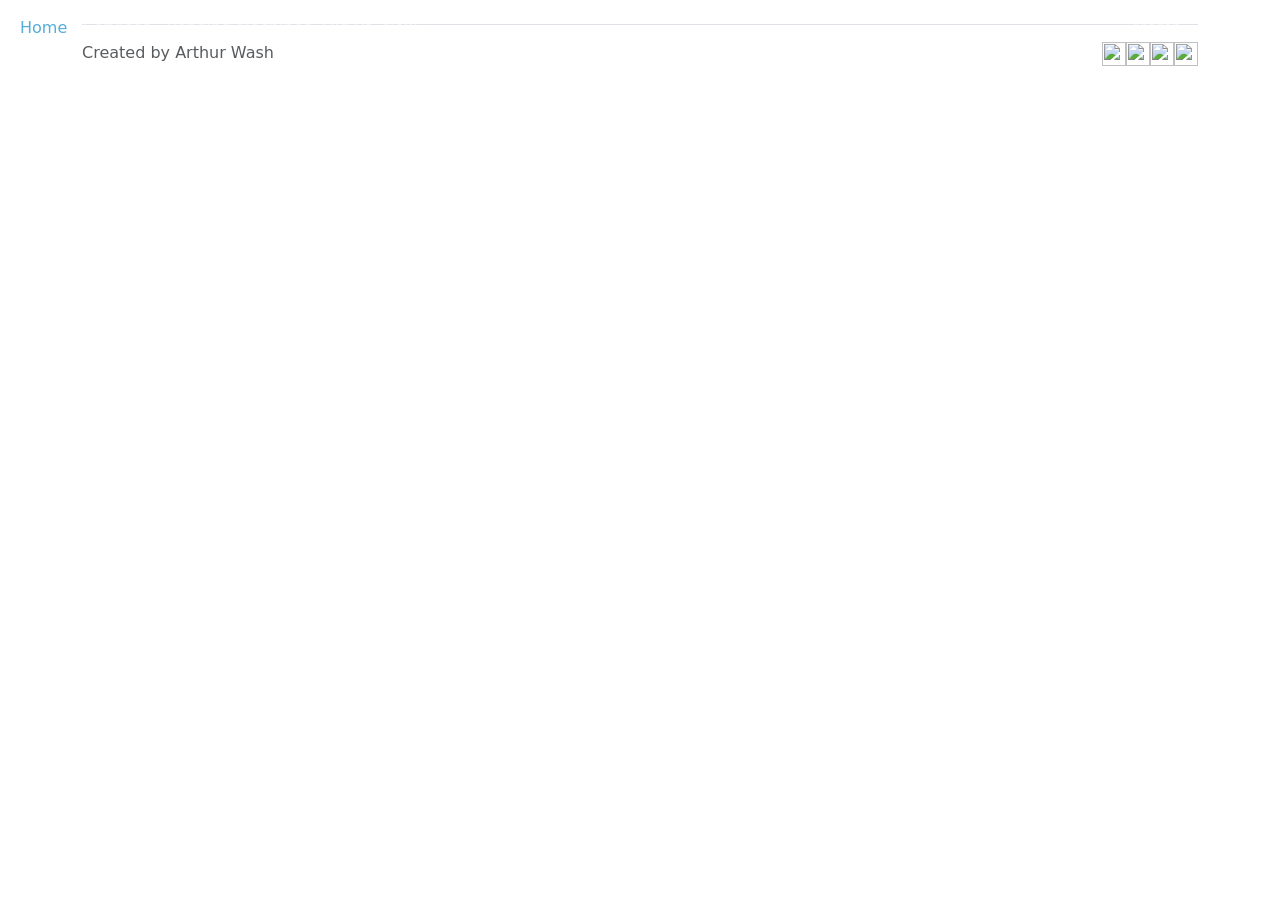
==== contact.html @ 4ac0bfcb "first commit" ====
<!DOCTYPE html>
<html lang="en">
<head>
    <meta charset="UTF-8">
    <meta name="viewport" content="width=device-width, initial-scale=1.0">
    <title>Contact</title>
    <link href="https://cdn.jsdelivr.net/npm/bootstrap@5.3.2/dist/css/bootstrap.min.css" rel="stylesheet"
    <link rel="stylesheet" href="style.css">
</head>
<body>
    <!-- Navbar -->
    <nav class="navbar navbar-expand-lg navbar-dark navbar-custom fixed-top">
        <div class="container-fluid">
            <button class="navbar-toggler" type="button" data-bs-toggle="collapse"
                data-bs-target="#navbarSupportedContent" aria-controls="navbarSupportedContent" aria-expanded="false"
                aria-label="Toggle navigation">
                <span class="navbar-toggler-icon"></span>
            </button>
            <div class="collapse navbar-collapse" id="navbarSupportedContent">
                <ul class="navbar-nav me-auto mb-2 mb-lg-0">
                    <li class="nav-item">
                        <a class="nav-link active home" style="color: rgb(85,174,217,1);" aria-current="page"
                            href="index.html">Home</a>
                    </li>
                    <li class="nav-item">
                        <a class="nav-link" href="services.html">Services</a>
                    </li>
                    <li class="nav-item">
                        <a class="nav-link" href="oldVsNewVending.html">Vending Machines: Old vs. New</a>
                    </li>
                </ul>
                <ul class="navbar-nav ml-auto">
                    <li class="nav-item">
                        <a class="nav-link" href="shop.html">Merch</a>
                    </li>
                    <li class="nav-item">
                        <a class="nav-link contact" href="contact.html">Contact</a>
                    </li>
                </ul>
            </div>
        </div>
    </nav>

    <!-- Footer -->
    <div class="container footer-custom">
        <footer class="d-flex flex-wrap justify-content-between align-items-center py-3 my-4 border-top">
            <div class="col-md-4 d-flex align-items-center">
                <span class="mb-3 mb-md-0 text-body-secondary">Created by <span class="name">Arthur Wash</span></span>
            </div>

            <ul class="nav col-md-4 justify-content-end list-unstyled d-flex">
                <li><a class="text-body-secondary" href="https://www.linkedin.com/in/arthurwash/" target=”_blank”><img
                            width="24" height="24" src="./images/LinkedInLogo.png"></a></li>
                <li><a class="text-body-secondary" href="https://github.com/ArthurWash/" target=”_blank”><img width="24"
                            height="24" src="./images/GitHubLogo.png"></a></li>
                <li><a class="text-body-secondary" href="https://soundcloud.com/aj-wash/" target=”_blank”><img
                            width="24" height="24" src="./images/SoundCloud Logo.png"></a></li>
                <li><a class="text-body-secondary" href="https://faultyparachute.bandcamp.com/track/fake-it/"
                        target=”_blank”><img width="24" height="24" src="./images/BandcampLogo.png"></a></li>
            </ul>
        </footer>
    </div>

    <script src="https://cdn.jsdelivr.net/npm/bootstrap@5.3.2/dist/js/bootstrap.bundle.min.js"
        integrity="sha384-C6RzsynM9kWDrMNeT87bh95OGNyZPhcTNXj1NW7RuBCsyN/o0jlpcV8Qyq46cDfL"
        crossorigin="anonymous"></script>
</body>
</html>
---- style.css ----
body {
    background-color: black;
    /* color: rgb(85,174,217,1); */
}
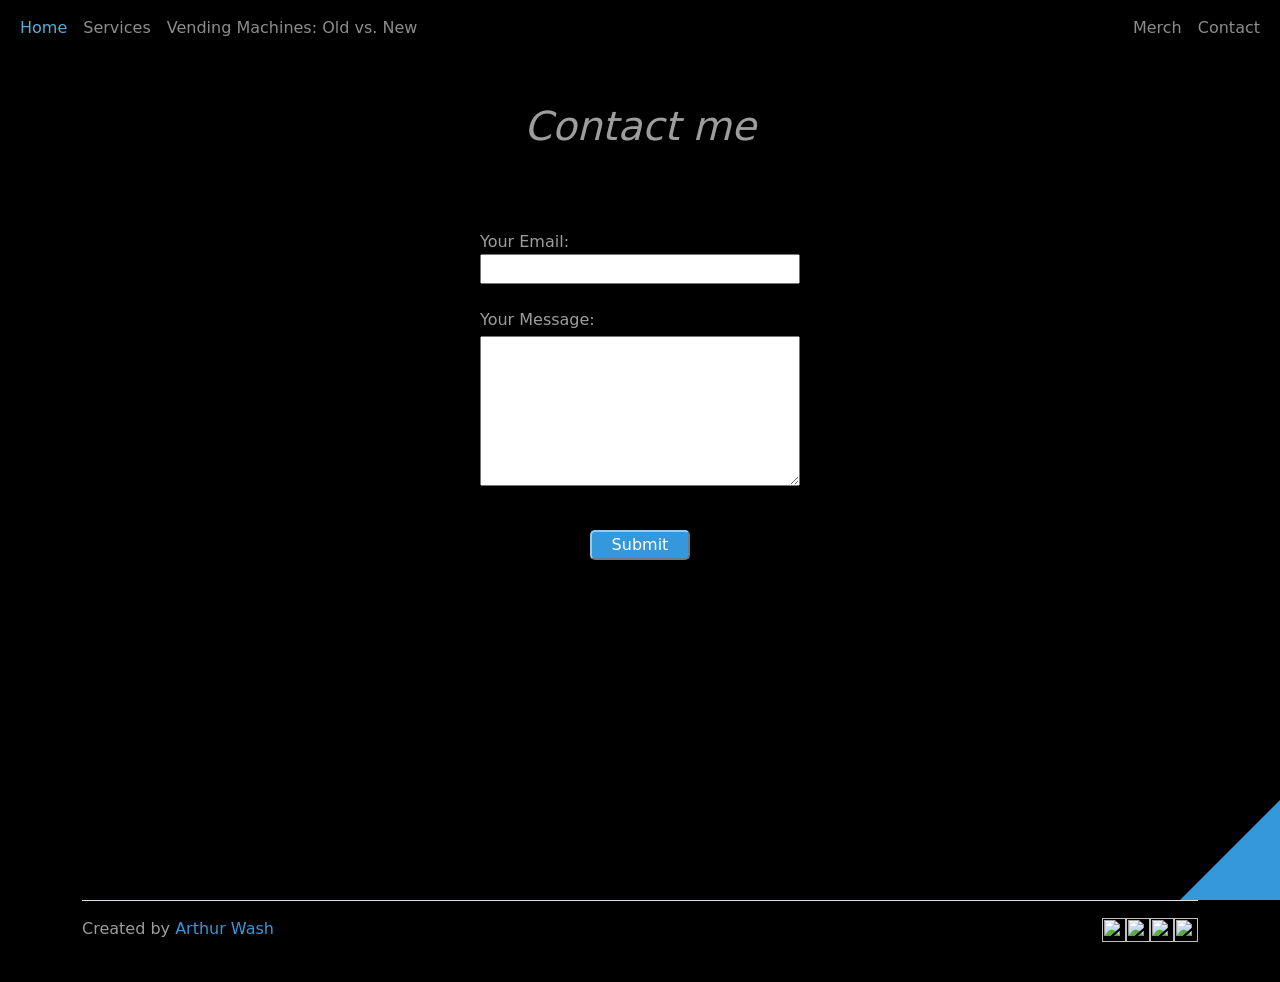
==== commit 8675e34a: "Add contact page" ====
--- a/contact.html
+++ b/contact.html
@@ -4,7 +4,7 @@
     <meta charset="UTF-8">
     <meta name="viewport" content="width=device-width, initial-scale=1.0">
     <title>Contact</title>
-    <link href="https://cdn.jsdelivr.net/npm/bootstrap@5.3.2/dist/css/bootstrap.min.css" rel="stylesheet"
+    <link href="https://cdn.jsdelivr.net/npm/bootstrap@5.3.2/dist/css/bootstrap.min.css" rel="stylesheet">
     <link rel="stylesheet" href="style.css">
 </head>
 <body>
@@ -41,11 +41,35 @@
         </div>
     </nav>
 
+    <br><br><br>
+
+    <main>
+
+        <h1 id="contactH1">Contact me</h1>
+
+        <div class="d-flex justify-content-center">
+          <!-- Email Form -->
+          <form class="d-flex flex-column" action="send_email.php" method="post">
+            <!-- Client's email address -->
+            <label for="email">Your Email:</label>
+            <input class="" type="email" id="email" name="email" required><br>
+            <!-- Client's message -->
+            <label for="message" class="mb-1">Your Message:</label>
+            <textarea id="message" name="message" required></textarea><br>
+            <input type="submit" value="Submit" id="submit">
+          </form>
+        </div>
+    </main>
+
+    <div class="corner-triangle"></div>
+
+    <br><br><br><br><br><br><br><br><br>
+
     <!-- Footer -->
     <div class="container footer-custom">
         <footer class="d-flex flex-wrap justify-content-between align-items-center py-3 my-4 border-top">
             <div class="col-md-4 d-flex align-items-center">
-                <span class="mb-3 mb-md-0 text-body-secondary">Created by <span class="name">Arthur Wash</span></span>
+                <span class="mb-3 mb-md-0">Created by <span class="name">Arthur Wash</span></span>
             </div>
 
             <ul class="nav col-md-4 justify-content-end list-unstyled d-flex">
--- a/style.css
+++ b/style.css
@@ -1,4 +1,60 @@
 body {
     background-color: black;
     /* color: rgb(85,174,217,1); */
+}
+
+h1 {
+    text-align: center;
+    margin: 30px;
+    margin-bottom: 80px;
+    font-style: italic;
+    color: rgb(157, 157, 157)
+}
+
+span {color: rgb(157, 157, 157)}
+.name {color:#3498db}
+
+.corner-triangle {
+  position: absolute;
+  bottom: 0;
+  right: 0;
+  width: 0;
+  height: 0;
+  border-bottom: 100px solid #3498db;
+  border-left: 100px solid transparent;
+}
+
+/* Contact Page Settings */
+form {
+    width: 25%;
+    margin-bottom: 100px;
+}
+#message {
+    height: 150px;
+    resize: both;
+}
+
+label {color: rgb(157, 157, 157)}
+
+#submit {
+    margin-top: 20px;
+    margin-left: 50%;
+    width: 100px;
+    transform: translateX(-50%);
+    background-color: #3498db;
+    color: white;
+    border-color: #9ec9e2;
+    border-radius: 5px;
+}
+
+/* form mobile screens */
+@media (max-width: 492px) {
+    form {width: 80%;}
+    #contactH1 {font-size: 1.5rem;}
+}
+
+/* Thank you Page Settings */
+.thank_you {
+    margin-top: 100px;
+    margin-bottom: 100px;
 }
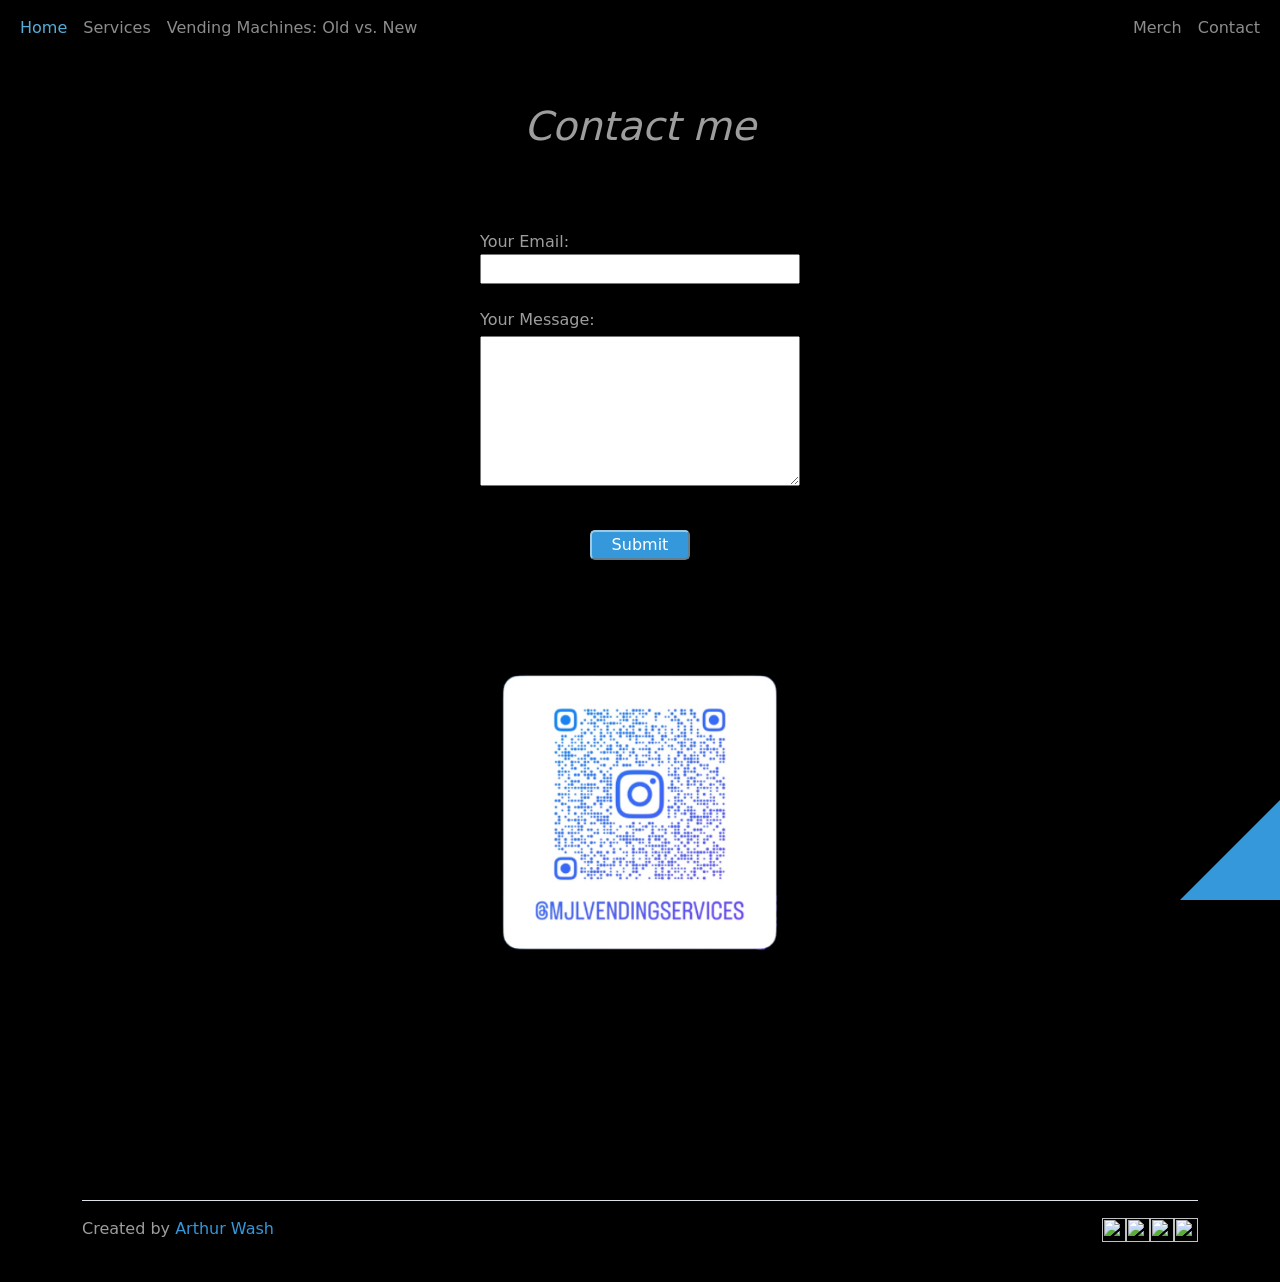
==== commit 872bc290: "Add QR Code to contact, triangle changes" ====
--- a/contact.html
+++ b/contact.html
@@ -59,6 +59,9 @@
             <input type="submit" value="Submit" id="submit">
           </form>
         </div>
+
+
+        <img class="QR" src="./images/QR code cropped.png">
     </main>
 
     <div class="corner-triangle"></div>
--- a/style.css
+++ b/style.css
@@ -15,13 +15,14 @@
 .name {color:#3498db}
 
 .corner-triangle {
-  position: absolute;
+  position: fixed;
   bottom: 0;
   right: 0;
   width: 0;
   height: 0;
   border-bottom: 100px solid #3498db;
   border-left: 100px solid transparent;
+  z-index: -1;
 }
 
 /* Contact Page Settings */
@@ -47,6 +48,12 @@
     border-radius: 5px;
 }
 
+.QR {
+    width: 300px;
+    display: block;
+    margin: 0 auto;
+}
+
 /* form mobile screens */
 @media (max-width: 492px) {
     form {width: 80%;}
